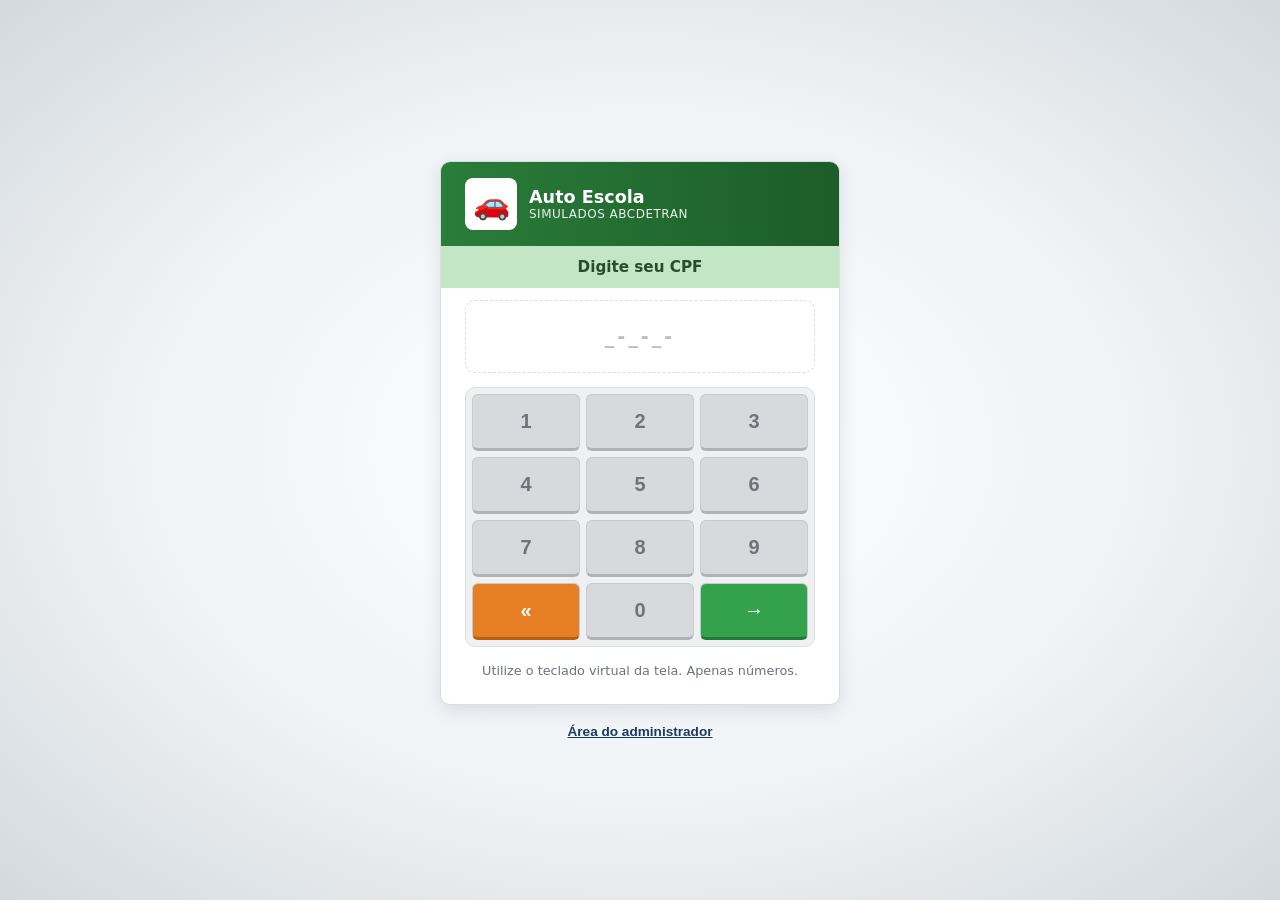
==== Simulados-Offline/index.html @ 229e989f "Versao offline autocontida com build script" ====
<!DOCTYPE html>
<html lang="pt-BR">
<head>
  <meta charset="UTF-8">
  <meta name="viewport" content="width=device-width, initial-scale=1.0">
  <title>Auto Escola — Simulados ABCDETRAN</title>
  <style>
/* =========================================================
   Auto Escola ABCDETRAN — tema ABCDETRAN (guia oficial)
   Paleta extraída do layout:
   Verde Entrar  #34A14C / esc #237A36 · Laranja Confirmar #E67F24 / esc #B95F0E
   Azul Avançar  #2F66AC / esc #1D4A86 · Fundo #EFF3F5
   Zona Contexto #C3E6C5 · Zona Decisão #FCE0A6 · Zona Navegação #A9C6E6
   Aviso vermelho #C62828 · Título azul-escuro #1E3A5F
   ========================================================= */
:root {
  --verde: #34a14c;
  --verde-esc: #237a36;
  --verde-header: #2a7d3a;
  --verde-header-esc: #1c5c28;
  --verde-claro: #c3e6c5;
  --verde-claro-borda: #8fc795;
  --laranja: #e67f24;
  --laranja-esc: #b95f0e;
  --laranja-claro: #fde0ae;
  --azul: #2f66ac;
  --azul-esc: #1d4a86;
  --azul-claro: #a9c6e6;
  --azul-titulo: #1e3a5f;
  --bege: #fce0a6;
  --bege-borda: #e9bd6b;
  --fundo: #eff3f5;
  --card: #ffffff;
  --texto: #1e1e1e;
  --texto-suave: #6b7280;
  --borda: #d9dee3;
  --tecla-cinza: #d7d9dd;
  --tecla-texto: #6e747d;
  --erro: #c62828;
  --ok: #237a36;
  --amarelo-detran: #f5b301;
  --sombra: 0 6px 18px rgba(30, 58, 95, .12);
  --raio: 10px;
  /* compatibilidade com código antigo (vermelho/amarelo/preto) */
  --vermelho: #34a14c;
  --vermelho-esc: #237a36;
  --amarelo: #e67f24;
  --amarelo-esc: #b95f0e;
  --preto: #1e3a5f;
}

* { margin: 0; padding: 0; box-sizing: border-box; }

body {
  font-family: 'Segoe UI', system-ui, -apple-system, sans-serif;
  background: var(--fundo);
  color: var(--texto);
  min-height: 100vh;
}

.erro { color: var(--erro); display: block; margin: 6px 0 10px; font-size: .88rem; }

/* ---------- Botões padrão ABCDETRAN ----------
   Verde = Entrar / Confirmar Início (→)
   Laranja = Confirmar Resposta (✓) — o mais importante, trava a escolha
   Azul = Avançar (→ / >) — move para próxima pergunta */
.btn {
  display: inline-block;
  border: none;
  border-bottom: 4px solid rgba(0,0,0,.25);
  border-radius: 8px;
  padding: 13px 22px;
  font-size: 1rem;
  font-weight: 800;
  letter-spacing: .3px;
  cursor: pointer;
  transition: transform .12s ease, filter .12s ease;
  text-decoration: none;
  text-align: center;
  box-shadow: 0 4px 10px rgba(0,0,0,.15);
}
.btn:hover { filter: brightness(1.06); }
.btn:active { transform: translateY(2px); border-bottom-width: 2px; }

.btn-primario { background: var(--verde); border-bottom-color: var(--verde-esc); color: #fff; width: 100%; }
.btn-primario:hover { background: var(--verde); }

.btn-secundario { background: #e4e7ea; border-bottom-color: #b9bfc6; color: var(--texto); box-shadow: 0 4px 10px rgba(0,0,0,.08); }
.btn-secundario:hover { background: #d6dade; }

.btn-perigo { background: var(--erro); border-bottom-color: #7f1b1b; color: #fff; }
.btn-perigo:hover { filter: brightness(1.08); }

.btn-pequeno { padding: 7px 12px; font-size: .82rem; border-radius: 6px; border-bottom-width: 3px; }

.btn-link {
  background: none; border: none; box-shadow: none; cursor: pointer;
  color: var(--azul-titulo); font-size: .85rem; text-decoration: underline; font-weight: 600;
}
.btn-link:hover { color: var(--azul); }

/* ---------- Inputs ---------- */
input[type="text"], input[type="password"], input[type="number"], select, textarea {
  width: 100%;
  padding: 12px 14px;
  border: 1.5px solid var(--borda);
  border-radius: 8px;
  font-size: 1rem;
  background: #fff;
  color: var(--texto);
  transition: border-color .15s;
}
input:focus, select:focus, textarea:focus {
  outline: none;
  border-color: var(--azul);
  box-shadow: 0 0 0 3px rgba(47, 102, 172, .15);
}
label { display: block; font-size: .9rem; font-weight: 600; margin: 14px 0 6px; color: var(--texto); }

/* =========================================================
   LOGIN — Passo 1: Identificação Exclusiva por CPF
   Faixa "Digite seu CPF" verde-clara · teclas cinza ·
   << laranja · → verde
   ========================================================= */
.page-login {
  display: flex; flex-direction: column;
  align-items: center; justify-content: center;
  background: radial-gradient(ellipse at center, #ffffff 0%, var(--fundo) 55%, #d4d9de 100%);
  padding: 24px;
  min-height: 100vh;
}
.login-wrap { width: 100%; max-width: 400px; }
.login-card {
  background: var(--card);
  border-radius: var(--raio);
  box-shadow: var(--sombra);
  padding: 0 0 26px;
  overflow: hidden;
  border: 1px solid var(--borda);
}
.login-topo {
  background: linear-gradient(90deg, var(--verde-header), var(--verde-header-esc));
  color: #fff;
  padding: 16px 24px;
  display: flex; align-items: center; gap: 12px;
}
.login-topo .logo-badge { width: 52px; height: 52px; border-radius: 8px; background: #fff; display: flex; align-items: center; justify-content: center; font-size: 30px; flex-shrink: 0; }
.login-topo h1 { font-size: 1.1rem; font-weight: 700; }
.login-topo p { font-size: .75rem; color: #fff; letter-spacing: .5px; opacity: .9; }

.login-corpo { padding: 22px 24px 0; }
.login-corpo .titulo-digitos {
  text-align: center; font-weight: 700; color: #2c4a2e;
  background: var(--verde-claro);
  margin: -22px -24px 12px;
  padding: 12px;
  font-size: .95rem;
}

.cpf-display {
  background: #f4f5f7;
  border: 2px solid var(--borda);
  border-radius: 8px;
  padding: 14px;
  text-align: center;
  font-size: 1.5rem;
  font-weight: 700;
  letter-spacing: 6px;
  color: var(--texto);
  min-height: 58px;
  margin-bottom: 14px;
  font-variant-numeric: tabular-nums;
}
.cpf-display.vazio { color: #b8bdc2; letter-spacing: 3px; font-size: 1.2rem; }

.teclado {
  display: grid;
  grid-template-columns: repeat(3, 1fr);
  gap: 6px;
  background: #eef0f2;
  padding: 6px;
  border-radius: 10px;
  border: 1px solid var(--borda);
}
.tecla {
  padding: 15px 0;
  font-size: 1.25rem;
  font-weight: 600;
  border: 1px solid #c6c9ce;
  border-bottom: 3px solid #aeb3b9;
  border-radius: 6px;
  background: var(--tecla-cinza);
  color: var(--tecla-texto);
  cursor: pointer;
  transition: filter .1s, transform .08s;
  user-select: none;
}
.tecla:hover { filter: brightness(.96); }
.tecla:active { transform: translateY(2px); border-bottom-width: 1px; }
.tecla.apagar { background: var(--laranja); border-bottom-color: var(--laranja-esc); color: #fff; font-weight: 800; }
.tecla.entrar { background: var(--verde); border-bottom-color: var(--verde-esc); color: #fff; font-weight: 800; }

.login-ajuda { text-align: center; color: var(--texto-suave); font-size: .8rem; margin-top: 16px; padding: 0 10px; }
.login-footer { text-align: center; margin-top: 16px; }

/* =========================================================
   BARRA SUPERIOR — verde DETRAN + ABCDETRAN à direita
   ========================================================= */
.topo {
  background: linear-gradient(90deg, var(--verde-header), var(--verde-header-esc));
  color: #fff;
  box-shadow: 0 2px 8px rgba(0, 0, 0, .25);
  position: sticky; top: 0; z-index: 50;
  border-bottom: 3px solid var(--laranja);
}
.topo-inner {
  max-width: 1080px; margin: 0 auto;
  padding: 9px 20px;
  display: flex; align-items: center; justify-content: space-between; gap: 12px;
}
.topo-inner::after { content: 'ABCDETRAN'; font-size: .75rem; font-weight: 700; letter-spacing: 1px; opacity: .9; position: absolute; right: 20px; top: 4px; display: none; }
.marca { display: flex; align-items: center; gap: 10px; text-decoration: none; color: #fff; }
.marca .logo-badge { width: 38px; height: 38px; border-radius: 8px; background: #fff; display: flex; align-items: center; justify-content: center; font-size: 22px; flex-shrink: 0; }
.marca strong { font-size: 1.05rem; }
.topo-acoes { display: flex; align-items: center; gap: 12px; }
.topo-usuario { font-size: .88rem; color: rgba(255,255,255,.9); }

.container { max-width: 1080px; margin: 0 auto; padding: 28px 20px 60px; }

/* =========================================================
   MODAL
   ========================================================= */
.modal-overlay {
  position: fixed; inset: 0;
  background: rgba(20, 30, 25, .55);
  display: flex; align-items: center; justify-content: center;
  z-index: 100; padding: 16px;
}
.modal-overlay[hidden] { display: none; }
.modal {
  background: var(--card);
  border-radius: var(--raio);
  box-shadow: var(--sombra);
  padding: 26px;
  width: 100%; max-width: 440px;
  max-height: 90vh; overflow-y: auto;
  border-top: 5px solid var(--verde);
}
.modal h2 { color: var(--azul-titulo); font-size: 1.2rem; margin-bottom: 4px; }
.modal-acoes { display: flex; gap: 10px; justify-content: flex-end; margin-top: 20px; }
.modal-acoes .btn { width: auto; }

/* =========================================================
   PAINEL DO ALUNO — Passo 2: Confirmação + Seleção do Caderno
   Box boas-vindas com borda azul-clara · card caderno com
   ícone livro amarelo
   ========================================================= */
.box-boas-vindas {
  background: var(--card);
  border: 2px solid #5aa9d6;
  border-radius: var(--raio);
  padding: 16px 20px;
  margin-bottom: 26px;
  box-shadow: var(--sombra);
}
.box-boas-vindas h1 { font-size: 1.05rem; margin-bottom: 6px; color: var(--azul-titulo); }
.box-boas-vindas ul { list-style: none; }
.box-boas-vindas li { font-size: .85rem; color: var(--texto-suave); margin-top: 3px; }
.box-boas-vindas li strong { color: var(--texto); }

.secao { margin-bottom: 34px; }
.secao-titulo { font-size: 1.05rem; color: var(--azul-titulo); margin-bottom: 14px; border-left: 4px solid var(--verde); padding-left: 10px; }

.grade-cadernos {
  display: grid;
  grid-template-columns: repeat(auto-fill, minmax(210px, 1fr));
  gap: 16px;
}
.card-caderno {
  background: var(--card);
  border: 1px solid var(--borda);
  border-bottom: 4px solid var(--laranja);
  border-radius: var(--raio);
  padding: 24px 18px;
  text-align: center;
  cursor: pointer;
  box-shadow: 0 3px 10px rgba(0, 0, 0, .06);
  transition: transform .15s, box-shadow .15s, border-color .15s;
  text-decoration: none;
  color: var(--texto);
  display: block;
}
.card-caderno:hover { transform: translateY(-3px); box-shadow: var(--sombra); border-bottom-color: var(--verde); }
.card-caderno .icone-caderno { font-size: 2.6rem; margin-bottom: 10px; display: block; color: #eab308; }
.card-caderno h3 { font-size: 1rem; color: var(--texto); margin-bottom: 4px; }
.card-caderno .tipo { font-size: .78rem; color: var(--texto-suave); text-transform: uppercase; letter-spacing: .5px; }
.card-caderno .qtd { display: inline-block; margin-top: 10px; background: #e8f3ea; color: var(--verde-esc); font-size: .78rem; font-weight: 700; padding: 4px 12px; border-radius: 20px; }

/* caderno único — maior, com botão começar */
.card-caderno-unico { max-width: 340px; margin: 0 auto; padding: 34px 26px; }
.card-caderno-unico .icone-caderno { font-size: 3.4rem; }
.card-caderno-unico h3 { font-size: 1.25rem; }
.btn-comecar {
  display: block;
  margin-top: 16px;
  background: var(--laranja);
  border-bottom: 4px solid var(--laranja-esc);
  color: #fff;
  border-radius: 8px;
  padding: 13px 0;
  font-weight: 800;
  font-size: .95rem;
  letter-spacing: 1px;
  transition: filter .12s;
  box-shadow: 0 4px 10px rgba(230, 127, 36, .35);
}
.card-caderno:hover .btn-comecar { filter: brightness(1.08); }

.vazio { color: var(--texto-suave); background: var(--card); border: 1px dashed var(--borda); border-radius: var(--raio); padding: 24px; text-align: center; }

.tabela { width: 100%; border-collapse: collapse; background: var(--card); border-radius: var(--raio); overflow: hidden; box-shadow: 0 3px 10px rgba(0,0,0,.06); }
.tabela th, .tabela td { padding: 12px 14px; text-align: left; font-size: .9rem; }
.tabela thead { background: var(--verde-header); color: #fff; }
.tabela tbody tr { border-top: 1px solid var(--borda); }
.tabela tbody tr:nth-child(even) { background: #f4f7f4; }

.situacao { padding: 4px 10px; border-radius: 20px; font-size: .78rem; font-weight: 700; }
.situacao.ok { background: #e5f6ea; color: var(--ok); }
.situacao.ruim { background: #fdecea; color: var(--erro); }

/* =========================================================
   PROVA — Anatomia da Tela (3 zonas)
   Zona Contexto (verde-clara) · Zona Decisão (bege) ·
   Zona Navegação (azul-clara)
   ========================================================= */
.prova-wrap { max-width: 960px; margin: 0 auto; padding: 18px 14px 60px; }

/* cabeçalho verde DETRAN */
.prova-topo {
  background: linear-gradient(90deg, var(--verde-header), var(--verde-header-esc));
  color: #fff;
  border-radius: var(--raio) var(--raio) 0 0;
  padding: 12px 22px;
  display: flex; align-items: center; gap: 20px;
  box-shadow: 0 4px 14px rgba(0, 0, 0, .12);
}
.logo-prova { width: 54px; height: 54px; border-radius: 10px; background: #fff; display: flex; align-items: center; justify-content: center; font-size: 30px; flex-shrink: 0; }
.abcdetran { font-size: .72rem; font-weight: 800; letter-spacing: 1.2px; color: rgba(255,255,255,.95); flex-shrink: 0; }
.contador-topo { flex: 1; text-align: center; }
.contador-topo span { font-weight: 800; color: #fff; letter-spacing: 1.5px; font-size: .95rem; }
.contador-topo span strong { color: var(--amarelo-detran); }
.barra-progresso { height: 9px; background: rgba(255,255,255,.35); border-radius: 9px; margin-top: 8px; overflow: hidden; }
.barra-progresso .fill { height: 100%; background: var(--amarelo-detran); border-radius: 9px; transition: width .3s; }
.timer {
  font-weight: 800; font-size: 1rem;
  background: rgba(0,0,0,.35); color: #fff;
  padding: 8px 14px; border-radius: 8px;
  font-variant-numeric: tabular-nums; flex-shrink: 0;
  border: 1px solid rgba(255,255,255,.3);
}
.timer.pouco { background: var(--erro); animation: pisca 1s infinite alternate; }
@keyframes pisca { from { opacity: 1; } to { opacity: .65; } }

/* Passo 4 — Rede de Segurança: aviso vermelho em pílula */
.aviso-pendencias {
  background: var(--erro);
  border-bottom: 4px solid #7f1b1b;
  color: #fff;
  padding: 12px 20px;
  font-weight: 800;
  text-align: center;
  border-radius: 10px;
  margin: 12px 0;
  box-shadow: 0 4px 12px rgba(198, 40, 40, .35);
}

/* ZONA DE CONTEXTO — enunciado + placa, fundo verde-claro */
.cartao-questao {
  background: var(--verde-claro);
  border: 1px solid var(--verde-claro-borda);
  border-top: none;
  border-radius: 0;
  padding: 28px 30px;
  display: flex; align-items: center; gap: 28px;
  box-shadow: 0 4px 14px rgba(0, 0, 0, .06);
}
.img-questao {
  background: #fff;
  border: 1px solid var(--borda);
  border-radius: 8px;
  padding: 14px;
  flex-shrink: 0;
  display: flex; align-items: center; justify-content: center;
  box-shadow: 0 3px 10px rgba(0,0,0,.08);
}
.img-questao img { width: 150px; height: 130px; object-fit: contain; border-radius: 6px; }
.cartao-questao .enunciado {
  font-size: 1.1rem; font-weight: 600; color: #1f3d24;
  line-height: 1.5; flex: 1;
  text-transform: uppercase;
  letter-spacing: .3px;
}

/* ZONA DE DECISÃO — fundo bege, quadrados brancos clicáveis */
.grade-respostas {
  display: grid;
  grid-template-columns: repeat(4, 1fr);
  gap: 18px;
  margin-top: 0;
  background: var(--bege);
  border: 1px solid var(--bege-borda);
  border-top: none;
  padding: 26px 22px;
}
/* Regra de Ouro Passo 1: quadrado branco, selecionado = borda preta pontilhada */
.cartao-resp {
  background: #fff;
  border: 2px solid #d5d9de;
  border-radius: 6px;
  padding: 14px 10px 12px;
  display: flex; flex-direction: column; align-items: center; gap: 10px;
  cursor: pointer;
  font-family: inherit;
  text-align: center;
  box-shadow: 0 3px 8px rgba(0, 0, 0, .08);
  transition: border-color .12s, transform .1s;
  min-height: 170px;
}
.cartao-resp:hover { border-color: var(--azul); transform: translateY(-1px); }
.cartao-resp .letra {
  order: 2;
  width: auto; height: auto;
  background: none; color: #7a3b00;
  border-radius: 0;
  display: flex; align-items: center; justify-content: center;
  font-weight: 800; font-size: 1rem;
}
.cartao-resp .texto-resp { order: 3; flex: 1; font-weight: 600; color: #4a4438; font-size: .78rem; line-height: 1.35; }
.cartao-resp .radio {
  order: 1;
  width: 100%; height: 86px;
  border: 3px solid #cfd4d9; border-radius: 4px;
  background: #fafbfc;
  display: flex; align-items: center; justify-content: center;
  transition: border-color .12s, background .12s;
}
.cartao-resp .radio::after {
  content: ''; width: 40px; height: 40px; border-radius: 4px;
  background: transparent; transform: scale(0); transition: transform .12s;
  border: none;
}
.cartao-resp.selecionada { border: 3px dashed #111; background: #fff; }
.cartao-resp.selecionada .radio { border-color: #111; background: #fff; border-style: dashed; }
.cartao-resp.selecionada .letra { color: #111; }

/* ZONA DE NAVEGAÇÃO — barra azul-clara com a dupla inseparável */
.barra-acoes {
  display: flex; justify-content: center; gap: 14px; margin-top: 0; flex-wrap: wrap;
  background: var(--azul-claro);
  border: 1px solid #7fa8d0;
  border-top: none;
  border-radius: 0 0 var(--raio) var(--raio);
  padding: 16px;
}
.btn-exame {
  border: none; border-bottom: 4px solid rgba(0,0,0,.3); cursor: pointer; font-family: inherit;
  border-radius: 8px; font-weight: 800; letter-spacing: .5px;
  padding: 16px 28px; font-size: 1rem;
  min-width: 190px;
  transition: transform .1s, filter .12s;
  box-shadow: 0 4px 10px rgba(0,0,0,.2);
  color: #fff;
}
.btn-exame:hover { filter: brightness(1.05); }
.btn-exame:active { transform: translateY(2px); border-bottom-width: 2px; }
.btn-exame:disabled { opacity: .4; cursor: not-allowed; transform: none; }
.btn-anterior { background: #fff; color: var(--azul-esc); border: 2px solid var(--azul-esc); border-bottom: 4px solid var(--azul-esc); min-width: 130px; box-shadow: none; }
/* Passo 2 Confirmar — laranja com ✓ */
.btn-confirmar {
  background: var(--laranja);
  border-bottom-color: var(--laranja-esc);
}
/* Passo 3 Avançar — azul com > */
.btn-proxima {
  background: var(--azul);
  border-bottom-color: var(--azul-esc);
}

/* rodapé de status */
.barra-status { display: flex; justify-content: center; gap: 16px; margin-top: 18px; flex-wrap: wrap; }
.pill {
  background: var(--card);
  border-radius: 10px;
  padding: 10px 18px;
  font-size: .9rem; font-weight: 600; color: var(--texto-suave);
  box-shadow: 0 3px 10px rgba(0,0,0,.06);
  display: inline-flex; align-items: center; gap: 8px;
  border: 1px solid var(--borda);
}
.pill strong { color: var(--azul-titulo); }

/* botão sair do questionário */
.btn-sair-prova,
.btn-sair-simulado {
  background: var(--erro);
  border-bottom: 3px solid #7f1b1b;
  color: #fff;
  border-radius: 6px;
  padding: 8px 14px;
  font-weight: 800;
  font-size: .82rem;
  font-family: inherit;
  cursor: pointer;
  flex-shrink: 0;
  transition: filter .12s, transform .1s;
}
.btn-sair-prova:hover,
.btn-sair-simulado:hover { filter: brightness(1.1); }
.btn-sair-prova:active,
.btn-sair-simulado:active { transform: translateY(2px); border-bottom-width: 1px; }

/* Passo 5 — Linha de Chegada: Disciplina concluída! » */
.tela-conclusao { text-align: center; padding: 10px 0 30px; }
.faixa-concluida {
  background: linear-gradient(90deg, var(--verde-header), var(--verde-header-esc));
  color: #fff;
  font-size: 1.4rem; font-weight: 700;
  padding: 18px;
  border-radius: var(--raio) var(--raio) 0 0;
  margin-bottom: 0;
  box-shadow: var(--sombra);
  border-bottom: 3px solid var(--laranja);
}
.faixa-concluida::after { content: ' »'; color: var(--amarelo-detran); }
.card-resultado { background: var(--card); border-radius: 0 0 var(--raio) var(--raio); box-shadow: var(--sombra); padding: 34px 26px; border: 1px solid var(--borda); border-top: none; }
.nota-grande { font-size: 3.4rem; font-weight: 800; color: var(--verde-esc); }
.resultado-titulo { font-size: 1.3rem; margin: 8px 0; font-weight: 700; }
.resultado-titulo.ok { color: var(--ok); }
.resultado-titulo.ruim { color: var(--erro); }

/* selo APROVADO / REPROVADO */
.selo {
  display: inline-block;
  margin: 6px 0 14px;
  padding: 12px 34px;
  border-radius: 8px;
  border-bottom: 4px solid rgba(0,0,0,.3);
  font-size: 1.7rem;
  font-weight: 900;
  letter-spacing: 2px;
  color: #fff;
  box-shadow: var(--sombra);
}
.selo.aprovado { background: var(--verde); border-bottom-color: var(--verde-esc); }
.selo.reprovado { background: var(--erro); border-bottom-color: #7f1b1b; }
.resultado-detalhes { color: var(--texto-suave); margin-bottom: 24px; }
.resultado-acoes { display: flex; gap: 12px; justify-content: center; flex-wrap: wrap; }
.resultado-acoes .btn { width: auto; }

/* gabarito */
.gabarito-item { background: var(--card); border: 1px solid var(--borda); border-radius: 10px; padding: 16px; margin-bottom: 12px; text-align: left; }
.gabarito-item.certo { border-left: 5px solid var(--verde); }
.gabarito-item.errado { border-left: 5px solid var(--erro); }
.gabarito-item h4 { font-size: .95rem; margin-bottom: 8px; }
.gabarito-item p { font-size: .85rem; color: var(--texto-suave); margin: 3px 0; }
.gabarito-item .correto-texto { color: var(--ok); font-weight: 600; }
.gabarito-item .sua-texto { color: var(--erro); font-weight: 600; }

/* chip de categoria (usado no admin) */
.categoria-tag {
  display: inline-block;
  background: #eef4fa; color: var(--azul-titulo);
  border: 1px solid var(--azul-claro);
  font-size: .76rem; font-weight: 700;
  padding: 4px 12px; border-radius: 20px;
}

/* =========================================================
   ADMINISTRAÇÃO
   ========================================================= */
.abas {
  display: flex;
  gap: 8px;
  flex-wrap: wrap;
  margin-bottom: 24px;
  border-bottom: 2px solid var(--borda);
  padding-bottom: 10px;
}
.aba {
  background: none;
  border: none;
  box-shadow: none;
  padding: 10px 16px;
  border-radius: 8px;
  font-size: .92rem;
  font-weight: 700;
  color: var(--texto-suave);
  cursor: pointer;
  transition: background .15s, color .15s;
}
.aba:hover { background: #e8f0f8; color: var(--azul); }
.aba.ativa { background: var(--azul); color: #fff; border-bottom: 3px solid var(--azul-esc); }

.barra-ferramentas {
  display: flex;
  align-items: center;
  justify-content: space-between;
  gap: 14px;
  flex-wrap: wrap;
  margin-bottom: 16px;
}
.barra-ferramentas h2 { color: var(--azul-titulo); font-size: 1.15rem; }
.ferramentas { display: flex; gap: 10px; align-items: center; flex-wrap: wrap; }
.input-busca { width: auto; min-width: 220px; padding: 9px 14px; }

@media (max-width: 640px) {
  .grade-respostas { grid-template-columns: 1fr 1fr; gap: 10px; padding: 16px 12px; }
  .cartao-questao { flex-direction: column; text-align: center; padding: 22px 18px; }
  .cartao-questao .enunciado { font-size: .95rem; }
  .prova-topo { flex-wrap: wrap; gap: 10px; }
  .contador-topo { order: 3; flex-basis: 100%; }
  .btn-exame { padding: 13px 18px; font-size: .9rem; min-width: 0; flex: 1; }
  .barra-acoes { flex-direction: column; }
  .input-busca { min-width: 0; width: 100%; }
  .barra-ferramentas { flex-direction: column; align-items: stretch; }
  .ferramentas { flex-direction: column; align-items: stretch; }
}

</style>
</head>
<body class="page-login">

  <div class="login-wrap">
    <div class="login-card">
      <div class="login-topo">
        <span class="logo-badge">🚗</span>
        <div>
          <h1>Auto Escola</h1>
          <p>SIMULADOS ABCDETRAN</p>
        </div>
      </div>

      <div class="login-corpo">
        <p class="titulo-digitos">Digite seu CPF</p>
        <div class="cpf-display vazio" id="cpf-display">_-_-_-</div>
        <small id="erro-cpf" class="erro" hidden></small>

        <div class="teclado" id="teclado">
          <button class="tecla" data-num="1">1</button>
          <button class="tecla" data-num="2">2</button>
          <button class="tecla" data-num="3">3</button>
          <button class="tecla" data-num="4">4</button>
          <button class="tecla" data-num="5">5</button>
          <button class="tecla" data-num="6">6</button>
          <button class="tecla" data-num="7">7</button>
          <button class="tecla" data-num="8">8</button>
          <button class="tecla" data-num="9">9</button>
          <button class="tecla apagar" id="tecla-apagar" title="Apagar">«</button>
          <button class="tecla" data-num="0">0</button>
          <button class="tecla entrar" id="tecla-entrar" title="Entrar">→</button>
        </div>

        <p class="login-ajuda">Utilize o teclado virtual da tela. Apenas números.</p>
      </div>
    </div>

    <footer class="login-footer">
      <button id="link-admin" class="btn-link">Área do administrador</button>
    </footer>
  </div>

  <!-- Modal login admin -->
  <div class="modal-overlay" id="modal-admin" hidden>
    <div class="modal">
      <h2>Acesso do administrador</h2>
      <form id="form-admin" autocomplete="off">
        <label for="usuario">Usuário</label>
        <input type="text" id="usuario" required>
        <label for="senha">Senha</label>
        <input type="password" id="senha" required>
        <small id="erro-admin" class="erro" hidden></small>
        <div class="modal-acoes">
          <button type="button" class="btn btn-secundario" id="fechar-modal">Cancelar</button>
          <button type="submit" class="btn btn-primario">Entrar</button>
        </div>
      </form>
    </div>
  </div>

  <script>
/* Configuração fixa do modo offline: sempre local. */
window.SUPABASE = { url: '', anonKey: '' };

</script>
  <script>
/* =========================================================
   ABCDETRAN — Simulado Final (Sindcfcs · adaptado ao Banco Nacional)
   50 questões com gabarito; alternativas embaralhadas por rotação
   para distribuir a resposta certa entre A-D.
   Carregado ANTES de js/db.js (ver script nos HTML).
   ========================================================= */
const PERGUNTAS_NOVAS = [
  { categoria: 'Sinalização', enunciado: 'Ao ver a placa A-33a, o condutor deve:', imagem: 'escolares', alternativas: ['Reduzir e observar a presença de escolares', 'Buzinar sem parar', 'Parar no meio da via', 'Acelerar para sair da área'], correta: 0 },
  { categoria: 'Direção Defensiva', enunciado: 'Antes de mudar de faixa, o correto é:', alternativas: ['Apenas buzinar', 'Olhar só para a frente', 'Sinalizar, olhar espelhos e ponto cego', 'Virar primeiro e sinalizar depois'], correta: 2 },
  { categoria: 'Legislação', enunciado: 'Em cruzamento sem sinalização, como regra, tem preferência:', alternativas: ['Quem buzinar primeiro', 'O veículo maior', 'Quem vier mais rápido', 'Quem vier pela direita'], correta: 3 },
  { categoria: 'Legislação', enunciado: 'Na rotatória, a preferência é:', alternativas: ['De quem está entrando', 'De quem já circula nela', 'Do veículo mais pesado', 'Sempre da motocicleta'], correta: 1 },
  { categoria: 'Legislação', enunciado: 'O agente manda seguir, mas o semáforo está vermelho. Vale:', alternativas: ['A ordem do agente', 'A placa mais próxima', 'A vontade do condutor', 'O semáforo'], correta: 0 },
  { categoria: 'Legislação', enunciado: 'A luz amarela do semáforo pede:', alternativas: ['Estacionar', 'Dar ré', 'Acelerar sempre', 'Atenção e parada segura, se possível'], correta: 3 },
  { categoria: 'Legislação', enunciado: 'Em via com várias faixas no mesmo sentido, em regra:', alternativas: ['A faixa não importa', 'Mais lentos ficam à direita', 'Mais lentos ficam à esquerda', 'Todos usam o acostamento'], correta: 1 },
  { categoria: 'Sinalização', enunciado: 'A placa R-1 significa:', imagem: 'pare', alternativas: ['Dê a preferência', 'Parada obrigatória', 'Sentido proibido', 'Estacionamento permitido'], correta: 1 },
  { categoria: 'Sinalização', enunciado: 'A placa R-2 manda:', imagem: 'de-preferencia', alternativas: ['Dar preferência', 'Fazer retorno', 'Seguir em frente', 'Parar sempre'], correta: 0 },
  { categoria: 'Sinalização', enunciado: 'Linha amarela no centro da pista separa, em geral:', alternativas: ['Calçada e ciclovia', 'Vagas de estacionamento', 'Fluxos de sentidos opostos', 'Faixas do mesmo sentido'], correta: 2 },
  { categoria: 'Sinalização', enunciado: 'Pintura azul no pavimento costuma indicar:', alternativas: ['Obra sem sinalização', 'Faixa de corrida', 'Área especial, como vaga reservada', 'Proibição de pedestre'], correta: 2 },
  { categoria: 'Sinalização', enunciado: 'Pintura vermelha pode destacar:', alternativas: ['Ciclofaixa', 'Acostamento', 'Ponte móvel', 'Faixa de ultrapassagem'], correta: 0 },
  { categoria: 'Legislação', enunciado: 'Segurar ou manusear celular enquanto dirige é:', alternativas: ['Permitido no semáforo', 'Infração gravíssima', 'Infração leve', 'Permitido em baixa velocidade'], correta: 1 },
  { categoria: 'Legislação', enunciado: 'Dirigir sob influência de álcool gera, na esfera administrativa:', alternativas: ['Apenas pontos', 'Nenhuma consequência se não houver sinistro', 'Só advertência', 'Infração gravíssima, multa multiplicada e suspensão'], correta: 3 },
  { categoria: 'Legislação', enunciado: 'O cinto deve ser usado:', alternativas: ['Apenas no banco da frente', 'Só pelo motorista', 'Só em rodovia', 'Por todos os ocupantes'], correta: 3 },
  { categoria: 'Legislação', enunciado: 'Criança deve ser transportada:', alternativas: ['No colo de adulto', 'Conforme idade, altura e dispositivo adequado', 'Solta no banco traseiro', 'Sempre no banco dianteiro'], correta: 1 },
  { categoria: 'Direção Defensiva', enunciado: 'Quanto maior a velocidade:', alternativas: ['Maior o campo de visão', 'Maior a distância de parada e a gravidade do impacto', 'Menor o risco', 'Menor a distância de parada'], correta: 1 },
  { categoria: 'Direção Defensiva', enunciado: 'Para manter distância segura, o condutor deve considerar:', alternativas: ['Somente o tamanho da via', 'A pressa', 'Velocidade, chuva, pneus e visibilidade', 'Só a cor do carro'], correta: 2 },
  { categoria: 'Direção Defensiva', enunciado: 'Na aquaplanagem, o correto é:', alternativas: ['Puxar o freio de estacionamento', 'Frear forte e virar rápido', 'Tirar o pé do acelerador, manter direção firme e evitar manobras bruscas', 'Acelerar'], correta: 2 },
  { categoria: 'Direção Defensiva', enunciado: 'À noite, o farol alto deve ser baixado:', alternativas: ['Ao cruzar ou seguir outro veículo de perto', 'Somente em estrada de terra', 'Nunca', 'Só na chuva'], correta: 0 },
  { categoria: 'Direção Defensiva', enunciado: 'Ultrapassagem deve ocorrer:', alternativas: ['Em qualquer curva', 'Pelo acostamento', 'Na faixa de pedestres', 'Onde houver visibilidade, permissão e segurança'], correta: 3 },
  { categoria: 'Direção Defensiva', enunciado: 'Ao ouvir sirene de veículo de emergência em serviço:', alternativas: ['Parar no meio da pista', 'Acelerar atrás dele', 'Disputar espaço', 'Facilitar a passagem com segurança'], correta: 3 },
  { categoria: 'Legislação', enunciado: 'Na faixa, o pedestre:', alternativas: ['Pode ser pressionado com buzina', 'Nunca tem prioridade', 'Deve ser protegido; reduza e dê passagem nas situações previstas', 'Só pode atravessar correndo'], correta: 2 },
  { categoria: 'Direção Defensiva', enunciado: 'Ao passar ou ultrapassar bicicleta, mantenha:', alternativas: ['Distância lateral segura, com pelo menos 1,5 m', 'O retrovisor encostado', 'Só 20 centímetros', 'A buzina acionada'], correta: 0 },
  { categoria: 'Direção Defensiva', enunciado: 'Na motocicleta, capacete deve estar:', alternativas: ['Afivelado, adequado e com proteção dos olhos', 'No braço', 'Dispensado em baixa velocidade', 'Só apoiado na cabeça'], correta: 0 },
  { categoria: 'Mecânica Básica', enunciado: 'Pneu com sulco muito gasto:', alternativas: ['Eleva risco de derrapagem e aquaplanagem', 'Economiza freio', 'Melhora na chuva', 'Aumenta aderência'], correta: 0 },
  { categoria: 'Mecânica Básica', enunciado: 'Antes de sair, verifique:', alternativas: ['Só o combustível', 'Pneus, luzes, vidros e possíveis vazamentos', 'Somente o rádio', 'Apenas a pintura'], correta: 1 },
  { categoria: 'Mecânica Básica', enunciado: 'Luz de advertência vermelha no painel pede:', alternativas: ['Ignorar', 'Avaliar e parar em local seguro quando necessário', 'Acelerar', 'Desligar todas as luzes'], correta: 1 },
  { categoria: 'Direção Defensiva', enunciado: 'Se estiver com sono, a melhor decisão é:', alternativas: ['Parar em local seguro e descansar', 'Aumentar o som', 'Dirigir mais rápido', 'Abrir o vidro e seguir'], correta: 0 },
  { categoria: 'Direção Defensiva', enunciado: 'Medicamento que causa sonolência:', alternativas: ['É substituto do descanso', 'Permite dirigir mais rápido', 'Não interfere na direção', 'Pode comprometer a condução; siga orientação profissional'], correta: 3 },
  { categoria: 'Legislação', enunciado: 'A categoria A permite conduzir:', alternativas: ['Qualquer veículo', 'Veículos motorizados de duas ou três rodas', 'Ônibus', 'Caminhão pesado'], correta: 1 },
  { categoria: 'Legislação', enunciado: 'A Permissão para Dirigir vale, em regra:', alternativas: ['Seis meses', 'Um ano', 'Dois anos', 'Dez anos'], correta: 1 },
  { categoria: 'Legislação', enunciado: 'Na categoria B, a regra geral de peso bruto total é até:', alternativas: ['6.000 kg', '10.000 kg', 'Não há limite', '3.500 kg'], correta: 3 },
  { categoria: 'Legislação', enunciado: 'Infração gravíssima soma:', alternativas: ['5 pontos', '7 pontos', '3 pontos', '4 pontos'], correta: 1 },
  { categoria: 'Legislação', enunciado: 'Em 12 meses, com duas ou mais gravíssimas, a suspensão por pontos ocorre ao atingir:', alternativas: ['50 pontos', '20 pontos', '30 pontos', '40 pontos'], correta: 2 },
  { categoria: 'Legislação', enunciado: 'Cassação é:', alternativas: ['Uma simples advertência', 'Perda do direito de dirigir, exigindo procedimento legal para reabilitação', 'Troca de endereço', 'Renovação automática'], correta: 1 },
  { categoria: 'Legislação', enunciado: 'Retenção ou remoção do veículo é exemplo de:', alternativas: ['Medida administrativa', 'Categoria de CNH', 'Sinalização', 'Crime'], correta: 0 },
  { categoria: 'Legislação', enunciado: 'Dirigir com CNH vencida há mais de 30 dias é:', alternativas: ['Permitido só à noite', 'Apenas irregularidade do veículo', 'Permitido', 'Infração prevista no CTB'], correta: 3 },
  { categoria: 'Legislação', enunciado: 'O CRLV comprova:', alternativas: ['A compra de combustível', 'A propriedade do celular', 'O licenciamento do veículo', 'A aprovação no curso'], correta: 2 },
  { categoria: 'Mecânica Básica', enunciado: 'Condução econômica e menos poluente inclui:', alternativas: ['Acelerações bruscas', 'Manutenção em dia e aceleração suave', 'Pneus murchos', 'Motor ligado parado por longo tempo'], correta: 1 },
  { categoria: 'Mecânica Básica', enunciado: 'Alteração importante no veículo, como sistema não original, deve:', alternativas: ['Atender à autorização e regulamentação aplicáveis', 'Ser escondida', 'Dispensar inspeção sempre', 'Ser feita sem critério'], correta: 0 },
  { categoria: 'Primeiros Socorros', enunciado: 'Ao chegar a um sinistro com vítima, primeiro:', alternativas: ['Mover todos', 'Oferecer comida', 'Filmar', 'Proteger o local sem se expor e chamar socorro'], correta: 3 },
  { categoria: 'Primeiros Socorros', enunciado: 'SAMU e Bombeiros atendem, respectivamente, pelos números:', alternativas: ['191 e 192', '190 e 191', '192 e 193', '193 e 199'], correta: 2 },
  { categoria: 'Primeiros Socorros', enunciado: 'Em regra, não se deve mover a vítima porque:', alternativas: ['Pode agravar lesões, especialmente na coluna', 'Atrasa o trânsito', 'Sujará o veículo', 'É sempre crime tocar'], correta: 0 },
  { categoria: 'Primeiros Socorros', enunciado: 'Capacete de motociclista ferido deve ser retirado por:', alternativas: ['Pessoa treinada ou equipe de socorro, salvo risco imediato', 'Outro motorista apressado', 'A própria vítima inconsciente', 'Qualquer curioso'], correta: 0 },
  { categoria: 'Primeiros Socorros', enunciado: 'Para vítima inconsciente, é errado:', alternativas: ['Dar água', 'Seguir orientação do atendente', 'Chamar socorro', 'Observar respiração sem se colocar em risco'], correta: 0 },
  { categoria: 'Primeiros Socorros', enunciado: 'Vítima consciente deve receber:', alternativas: ['Medicamento de desconhecido', 'Calma, proteção e perguntas simples', 'Promessa de cura', 'Movimentos desnecessários'], correta: 1 },
  { categoria: 'Primeiros Socorros', enunciado: 'Em sangramento externo importante, sem objeto encravado, pode-se:', alternativas: ['Fazer pressão direta com proteção', 'Usar terra', 'Lavar com combustível', 'Mandar a vítima correr'], correta: 0 },
  { categoria: 'Primeiros Socorros', enunciado: 'Se houver fios elétricos caídos perto do veículo:', alternativas: ['Mantenha distância e avise o socorro', 'Jogue água', 'Puxe com a mão', 'Toque para testar'], correta: 0 },
  { categoria: 'Primeiros Socorros', enunciado: 'No local do sinistro, divulgar imagem da vítima:', alternativas: ['É obrigatório', 'Substitui chamar socorro', 'Ajuda sempre', 'Viola dignidade e pode atrapalhar; não filme'], correta: 3 },
];

</script>
  <script>
/* =========================================================
   ABCDETRAN — Placas de trânsito (arquivos em assets/placas/)
   Diagramas oficiais do CTB via Wikimedia Commons
   (R-1, R-3, R-6a, R-7, R-9, R-10, R-25a, R-25c, R-26, R-29,
   R-34, R-37, R-38, A-2a, A-14, A-15, A-19, A-25, A-31,
   A-35, A-39, A-32b, A-33b + foto Mercosul) e 5 ilustrativas
   em SVG próprio (advertência genérica, estacionamento P,
   60 km/h, retorno e cruz de Santo André com plaqueta).
   Chave = código usado no campo `imagem` da questão.
   ========================================================= */
const PLACAS = {
  seta: 'siga-frente.svg',
  proibido: 'proibido.svg',
  'de-preferencia': 'de-preferencia.svg',
  advertencia: 'advertencia.svg',
  estacionamento: 'estacionamento.svg',
  pare: 'pare.svg',
  'velocidade-60': 'velocidade-60.svg',
  'proibido-automotores': 'proibido-automotores.svg',
  'proibido-motos': 'proibido-motos.svg',
  'proibido-onibus': 'proibido-onibus.svg',
  'proibido-caminhoes': 'proibido-caminhoes.svg',
  'proibido-pedestres': 'proibido-pedestres.svg',
  'proibido-estacionar': 'proibido-estacionar.svg',
  'ultrapassar-proibido': 'ultrapassar-proibido.svg',
  'vire-esquerda': 'vire-esquerda.svg',
  'siga-frente': 'siga-frente.svg',
  'siga-ou-esquerda': 'siga-ou-esquerda.svg',
  'bicicleta-exclusiva': 'bicicleta-exclusiva.svg',
  'curva-perigosa': 'curva-perigosa.svg',
  'travessia-pedestres': 'travessia-pedestres.svg',
  depressao: 'depressao.svg',
  'semaforo-frente': 'semaforo-frente.svg',
  tratores: 'tratores.svg',
  'trem-sem-cancela': 'trem-sem-cancela.svg',
  animais: 'animais.svg',
  escolares: 'escolares.svg',
  'parada-obrigatoria': 'parada-obrigatoria.svg',
  'mao-dupla': 'mao-dupla.svg',
  'cruz-santo-andre': 'cruz-santo-andre.svg',
  retorno: 'retorno.svg',
  'placa-mercosul': 'placa-mercosul.jpg'
};

/* Caminho da imagem de uma placa. Na versão offline (build_offline.py),
   PLACAS_B64 contém as imagens em base64 e tem prioridade. */
function srcPlaca(chave) {
  if (typeof PLACAS_B64 !== 'undefined' && PLACAS_B64 && PLACAS_B64[chave]) return PLACAS_B64[chave];
  if (typeof PLACAS !== 'undefined' && PLACAS[chave]) return 'assets/placas/' + PLACAS[chave];
  return '';
}

</script>
<script>
/* Placas embutidas (offline). */
const PLACAS_B64 = {
  'seta': '[data-uri]',
  'proibido': '[data-uri]',
  'de-preferencia': '[data-uri]',
  'advertencia': '[data-uri]',
  'estacionamento': '[data-uri]',
  'pare': '[data-uri]',
  'velocidade-60': '[data-uri]',
  'proibido-automotores': '[data-uri]',
  'proibido-motos': '[data-uri]',
  'proibido-onibus': '[data-uri]',
  'proibido-caminhoes': '[data-uri]',
  'proibido-pedestres': '[data-uri]',
  'proibido-estacionar': '[data-uri]',
  'ultrapassar-proibido': '[data-uri]',
  'vire-esquerda': '[data-uri]',
  'siga-frente': '[data-uri]',
  'siga-ou-esquerda': '[data-uri]',
  'bicicleta-exclusiva': '[data-uri]',
  'curva-perigosa': '[data-uri]',
  'travessia-pedestres': '[data-uri]',
  'depressao': '[data-uri]',
  'semaforo-frente': '[data-uri]',
  'tratores': '[data-uri]',
  'trem-sem-cancela': '[data-uri]',
  'animais': '[data-uri]',
  'escolares': '[data-uri]',
  'parada-obrigatoria': '[data-uri]',
  'mao-dupla': '[data-uri]',
  'cruz-santo-andre': '[data-uri]',
  'retorno': '[data-uri]',
  'placa-mercosul': '[data-uri]',
};
</script>
  <script>
/* =========================================================
   ABCDETRAN — Camada de dados
   Usa Supabase (Postgres + REST) quando configurado em
   js/config.js; caso contrário, localStorage (fallback).
   Todas as funções são async.
   ========================================================= */
const DB = (() => {
  const S = window.SUPABASE || {};
  const temNuvem = Boolean(S.url && S.anonKey);
  const K = { alunos: 'qx_alunos', admins: 'qx_admins', perguntas: 'qx_perguntas', resultados: 'qx_resultados' };

  function uid() {
    return (crypto.randomUUID ? crypto.randomUUID() : Date.now().toString(36) + Math.random().toString(36).slice(2, 10));
  }

  function lerLocal(k, pad) {
    try { const r = localStorage.getItem(k); return r ? JSON.parse(r) : pad; } catch { return pad; }
  }
  function gravarLocal(k, v) { localStorage.setItem(k, JSON.stringify(v)); }

  /* ---------- REST Supabase ---------- */
  async function api(metodo, caminho, corpo) {
    const r = await fetch(S.url.replace(/\/$/, '') + '/rest/v1/' + caminho, {
      method: metodo,
      headers: {
        'apikey': S.anonKey,
        'Authorization': 'Bearer ' + S.anonKey,
        'Content-Type': 'application/json',
        'Prefer': metodo === 'GET' ? 'return=representation' : 'return=representation'
      },
      body: corpo ? JSON.stringify(corpo) : undefined
    });
    if (!r.ok) {
      const txt = await r.text().catch(() => '');
      throw new Error('Banco ' + r.status + ': ' + txt.slice(0, 200));
    }
    return r.status === 204 ? [] : r.json();
  }

  /* Versão do banco: troca integral ao mudar (ex.: simulado final) */
  const VERSAO_BANCO = 'sindcfcs-50';
  const K_VERSAO = 'qx_seed_versao';

  /* Banco vigente: Simulado Final em js/banco-questoes.js */
  function todasSeed() {
    return (typeof PERGUNTAS_NOVAS !== 'undefined' && Array.isArray(PERGUNTAS_NOVAS)) ? PERGUNTAS_NOVAS : [];
  }

  async function apagaTudoNuvem() {
    const todas = await api('GET', 'perguntas?select=id');
    for (let i = 0; i < todas.length; i += 10) {
      await Promise.all(todas.slice(i, i + 10).map(p => api('DELETE', 'perguntas?id=eq.' + encodeURIComponent(p.id))));
    }
  }

  async function insereTudoNuvem() {
    const todas = todasSeed();
    for (let i = 0; i < todas.length; i += 20) {
      await api('POST', 'perguntas', todas.slice(i, i + 20).map(p => ({ id: uid(), ...p })));
    }
  }

  /* ---------- seed ---------- */
  async function seed() {
    const CPF_TESTE = '11111111111';
    if (!temNuvem) {
      if (!localStorage.getItem(K.admins)) {
        gravarLocal(K.admins, [{ id: uid(), usuario: 'admin', senha: 'admin123', nome: 'Administrador', criadoEm: new Date().toISOString() }]);
      }
      // troca integral do banco quando a versão muda (remove as anteriores)
      if (lerLocal(K_VERSAO, '') !== VERSAO_BANCO) {
        gravarLocal(K.perguntas, todasSeed().map(p => ({ id: uid(), ...p })));
        gravarLocal(K_VERSAO, VERSAO_BANCO);
      }
      // CPF padrão de teste com perfil Administrador
      const alunosLocal = lerLocal(K.alunos, []);
      if (!alunosLocal.some(a => a.cpf === CPF_TESTE)) {
        alunosLocal.push({ id: uid(), nome: 'Administrador', cpf: CPF_TESTE, turma: 'Administrador', ativo: true, criado_em: new Date().toISOString() });
        gravarLocal(K.alunos, alunosLocal);
      }
      return;
    }
    // remoto: só popula se vazio
    const admins = await api('GET', 'admins?select=id');
    if (!admins.length) {
      await api('POST', 'admins', [{ id: uid(), usuario: 'admin', senha: 'admin123', nome: 'Administrador' }]);
    }
    // CPF padrão de teste com perfil Administrador (nuvem)
    const alunoTeste = await api('GET', 'alunos?select=id&cpf=eq.' + CPF_TESTE);
    if (!alunoTeste.length) {
      await api('POST', 'alunos', [{ id: uid(), nome: 'Administrador', cpf: CPF_TESTE, turma: 'Administrador', ativo: true }]);
    }
    // troca integral do banco quando a versão muda (remove as anteriores)
    if (lerLocal(K_VERSAO, '') !== VERSAO_BANCO) {
      await apagaTudoNuvem();
      await insereTudoNuvem();
      gravarLocal(K_VERSAO, VERSAO_BANCO);
    }
  }

  /* ---------- alunos ---------- */
  const alunos = {
    async all() {
      if (temNuvem) return api('GET', 'alunos?select=*&order=criado_em.asc');
      return lerLocal(K.alunos, []);
    },
    async findByCpf(cpf) {
      if (temNuvem) { const r = await api('GET', 'alunos?select=*&cpf=eq.' + encodeURIComponent(cpf)); return r[0] || null; }
      return lerLocal(K.alunos, []).find(a => a.cpf === cpf) || null;
    },
    async create(d) {
      const a = { id: uid(), nome: d.nome.trim(), cpf: d.cpf, turma: (d.turma || '').trim(), ativo: d.ativo !== false, criado_em: new Date().toISOString() };
      if (temNuvem) return (await api('POST', 'alunos', a))[0];
      const l = lerLocal(K.alunos, []); l.push(a); gravarLocal(K.alunos, l); return a;
    },
    async update(id, d) {
      const dados = { ...d };
      if (typeof dados.nome === 'string') dados.nome = dados.nome.trim();
      if (temNuvem) return (await api('PATCH', 'alunos?id=eq.' + encodeURIComponent(id), dados))[0] || null;
      const l = lerLocal(K.alunos, []); const i = l.findIndex(a => a.id === id);
      if (i === -1) return null;
      l[i] = { ...l[i], ...dados }; gravarLocal(K.alunos, l); return l[i];
    },
    async remove(id) {
      if (temNuvem) { await api('DELETE', 'alunos?id=eq.' + encodeURIComponent(id)); return; }
      gravarLocal(K.alunos, lerLocal(K.alunos, []).filter(a => a.id !== id));
    }
  };

  /* ---------- admins ---------- */
  const admins = {
    async all() {
      if (temNuvem) return api('GET', 'admins?select=*');
      return lerLocal(K.admins, []);
    },
    async login(usuario, senha) {
      if (temNuvem) {
        const r = await api('GET', 'admins?select=id&usuario=eq.' + encodeURIComponent(usuario) + '&senha=eq.' + encodeURIComponent(senha));
        return r.length > 0;
      }
      return lerLocal(K.admins, []).some(a => a.usuario === usuario && a.senha === senha);
    },
    async find(usuario) {
      if (temNuvem) { const r = await api('GET', 'admins?select=*&usuario=eq.' + encodeURIComponent(usuario)); return r[0] || null; }
      return lerLocal(K.admins, []).find(a => a.usuario === usuario) || null;
    },
    async updateSenha(usuario, nova) {
      if (temNuvem) { await api('PATCH', 'admins?usuario=eq.' + encodeURIComponent(usuario), { senha: nova }); return true; }
      const l = lerLocal(K.admins, []); const i = l.findIndex(a => a.usuario === usuario);
      if (i > -1) { l[i].senha = nova; gravarLocal(K.admins, l); return true; }
      return false;
    }
  };

  /* ---------- perguntas ---------- */
  const perguntas = {
    async all() {
      if (temNuvem) return api('GET', 'perguntas?select=*');
      return lerLocal(K.perguntas, []);
    },
    async byCategoria(cat) {
      const l = await perguntas.all();
      return cat === 'todas' ? l : l.filter(p => p.categoria === cat);
    },
    async create(d) {
      const p = { id: uid(), ...d };
      if (temNuvem) return (await api('POST', 'perguntas', p))[0];
      const l = lerLocal(K.perguntas, []); l.push(p); gravarLocal(K.perguntas, l); return p;
    },
    async update(id, d) {
      if (temNuvem) return (await api('PATCH', 'perguntas?id=eq.' + encodeURIComponent(id), d))[0] || null;
      const l = lerLocal(K.perguntas, []); const i = l.findIndex(p => p.id === id);
      if (i === -1) return null;
      l[i] = { ...l[i], ...d }; gravarLocal(K.perguntas, l); return l[i];
    },
    async remove(id) {
      if (temNuvem) { await api('DELETE', 'perguntas?id=eq.' + encodeURIComponent(id)); return; }
      gravarLocal(K.perguntas, lerLocal(K.perguntas, []).filter(p => p.id !== id));
    },
    async categorias() {
      const l = await perguntas.all();
      return [...new Set(l.map(p => p.categoria))];
    }
  };

  /* ---------- resultados ---------- */
  const resultados = {
    async all() {
      if (temNuvem) return api('GET', 'resultados?select=*&order=data.desc');
      return lerLocal(K.resultados, []);
    },
    async criar(r) {
      const item = { id: uid(), data: new Date().toISOString(), ...r };
      if (temNuvem) return (await api('POST', 'resultados', item))[0];
      const l = lerLocal(K.resultados, []); l.push(item); gravarLocal(K.resultados, l); return item;
    },
    async porCpf(cpf) {
      if (temNuvem) return api('GET', 'resultados?select=*&cpf=eq.' + encodeURIComponent(cpf) + '&order=data.desc');
      return lerLocal(K.resultados, []).filter(r => r.cpf === cpf).sort((a, b) => b.data.localeCompare(a.data));
    },
    async remove(id) {
      if (temNuvem) { await api('DELETE', 'resultados?id=eq.' + encodeURIComponent(id)); return; }
      gravarLocal(K.resultados, lerLocal(K.resultados, []).filter(r => r.id !== id));
    },
    async limpar() {
      if (temNuvem) {
        const todos = await resultados.all();
        for (const r of todos) await api('DELETE', 'resultados?id=eq.' + encodeURIComponent(r.id));
        return;
      }
      gravarLocal(K.resultados, []);
    },
    /* backup/export — só local (nuvem usa o próprio Supabase) */
    async substituirTodos(list) {
      if (temNuvem) throw new Error('Importação disponível apenas no modo local.');
      gravarLocal(K.resultados, list);
    }
  };

  return { seed, alunos, admins, perguntas, resultados, uid, temNuvem };
})();

</script>
  <script>
/* =========================================================
   ABCDETRAN — Autenticação (CPF + sessão)
   ========================================================= */

/* ---------- CPF ---------- */
function cpfSomenteDigitos(cpf) {
  return (cpf || '').replace(/\D/g, '');
}

function validaCPF(cpf) {
  const c = cpfSomenteDigitos(cpf);
  // CPF de teste do administrador (acesso liberado para testes)
  if (c === '11111111111') return true;
  if (c.length !== 11) return false;
  if (/^(\d)\1{10}$/.test(c)) return false; // 000.000.000-00 etc.

  let soma = 0;
  for (let i = 0; i < 9; i++) soma += parseInt(c[i], 10) * (10 - i);
  let d1 = (soma * 10) % 11;
  if (d1 === 10) d1 = 0;
  if (d1 !== parseInt(c[9], 10)) return false;

  soma = 0;
  for (let i = 0; i < 10; i++) soma += parseInt(c[i], 10) * (11 - i);
  let d2 = (soma * 10) % 11;
  if (d2 === 10) d2 = 0;
  return d2 === parseInt(c[10], 10);
}

function formataCPF(cpf) {
  const c = cpfSomenteDigitos(cpf).slice(0, 11);
  return c
    .replace(/(\d{3})(\d)/, '$1.$2')
    .replace(/(\d{3})\.(\d{3})(\d)/, '$1.$2.$3')
    .replace(/\.(\d{3})(\d{1,2})$/, '.$1-$2');
}

/* ---------- Sessão ---------- */
const Auth = {
  KEY: 'qx_sessao',

  alunoLogado() {
    try {
      const s = JSON.parse(sessionStorage.getItem(this.KEY) || 'null');
      return s && s.tipo === 'aluno' ? s : null;
    } catch { return null; }
  },

  adminLogado() {
    try {
      const s = JSON.parse(sessionStorage.getItem(this.KEY) || 'null');
      return s && s.tipo === 'admin' ? s : null;
    } catch { return null; }
  },

  loginAluno(aluno) {
    sessionStorage.setItem(this.KEY, JSON.stringify({
      tipo: 'aluno', id: aluno.id, nome: aluno.nome, cpf: aluno.cpf
    }));
  },

  loginAdmin(admin) {
    sessionStorage.setItem(this.KEY, JSON.stringify({
      tipo: 'admin', id: admin.id, nome: admin.nome, usuario: admin.usuario
    }));
  },

  logout() {
    sessionStorage.removeItem(this.KEY);
  },

  exigeAluno() {
    const s = this.alunoLogado();
    if (!s) { window.location.href = 'index.html'; return null; }
    return s;
  },

  exigeAdmin() {
    const s = this.adminLogado();
    if (!s) { window.location.href = 'index.html?admin=1'; return null; }
    return s;
  }
};

</script>
  <script>
/* =========================================================
   ABCDETRAN — index.html (login com teclado virtual)
   ========================================================= */
(async () => {
  await DB.seed();

  /* se já estiver logado, segue direto */
  if (Auth.alunoLogado()) { window.location.href = 'painel.html'; return; }
  if (Auth.adminLogado() && new URLSearchParams(location.search).get('admin')) { window.location.href = 'admin.html'; return; }

  /* ---------- teclado virtual ---------- */
  let cpfDigitado = '';
  const display = document.getElementById('cpf-display');
  const erroCpf = document.getElementById('erro-cpf');

  function renderDisplay() {
    if (cpfDigitado.length === 0) {
      display.textContent = '_-_-_-';
      display.classList.add('vazio');
      return;
    }
    display.classList.remove('vazio');
    display.textContent = formataCPF(cpfDigitado) || cpfDigitado;
  }

  document.getElementById('teclado').addEventListener('click', (e) => {
    const tecla = e.target.closest('.tecla');
    if (!tecla) return;
    erroCpf.hidden = true;
    if (tecla.dataset.num !== undefined) {
      if (cpfDigitado.length < 11) {
        cpfDigitado += tecla.dataset.num;
        renderDisplay();
      }
    }
  });

  document.getElementById('tecla-apagar').addEventListener('click', () => {
    cpfDigitado = cpfDigitado.slice(0, -1);
    renderDisplay();
  });

  async function tentarEntrar() {
    erroCpf.hidden = true;

    if (cpfDigitado.length !== 11) {
      erroCpf.textContent = 'Digite os 11 algarismos do seu CPF.';
      erroCpf.hidden = false;
      return;
    }
    if (!validaCPF(cpfDigitado)) {
      erroCpf.textContent = 'CPF inválido. Confira os números.';
      erroCpf.hidden = false;
      return;
    }

    let aluno;
    try {
      aluno = await DB.alunos.findByCpf(cpfDigitado);
    } catch (err) {
      erroCpf.textContent = 'Erro de conexão com o banco. Tente novamente.';
      erroCpf.hidden = false;
      console.error(err);
      return;
    }

    if (!aluno) {
      erroCpf.textContent = 'CPF não encontrado. Procure a secretaria para se cadastrar.';
      erroCpf.hidden = false;
      return;
    }
    if (!aluno.ativo) {
      erroCpf.textContent = 'Cadastro inativo. Fale com a secretaria.';
      erroCpf.hidden = false;
      return;
    }

    Auth.loginAluno(aluno);
    window.location.href = 'painel.html';
  }

  document.getElementById('tecla-entrar').addEventListener('click', tentarEntrar);

  /* teclado físico também funciona */
  document.addEventListener('keydown', (e) => {
    if (e.key >= '0' && e.key <= '9' && cpfDigitado.length < 11) {
      cpfDigitado += e.key;
      renderDisplay();
      erroCpf.hidden = true;
    } else if (e.key === 'Backspace') {
      cpfDigitado = cpfDigitado.slice(0, -1);
      renderDisplay();
    } else if (e.key === 'Enter') {
      tentarEntrar();
    }
  });

  /* ---------- modal admin ---------- */
  const modal = document.getElementById('modal-admin');
  const erroAdmin = document.getElementById('erro-admin');

  document.getElementById('link-admin').addEventListener('click', () => {
    modal.hidden = false;
    document.getElementById('usuario').focus();
  });
  document.getElementById('fechar-modal').addEventListener('click', () => {
    modal.hidden = true;
    erroAdmin.hidden = true;
  });
  modal.addEventListener('click', (e) => { if (e.target === modal) modal.hidden = true; });

  document.getElementById('form-admin').addEventListener('submit', async (e) => {
    e.preventDefault();
    erroAdmin.hidden = true;

    const usuario = document.getElementById('usuario').value.trim();
    const senha = document.getElementById('senha').value;

    try {
      if (await DB.admins.login(usuario, senha)) {
        const admin = await DB.admins.find(usuario);
        Auth.loginAdmin(admin);
        window.location.href = 'admin.html';
      } else {
        erroAdmin.textContent = 'Usuário ou senha incorretos.';
        erroAdmin.hidden = false;
      }
    } catch (err) {
      erroAdmin.textContent = 'Erro de conexão com o banco. Tente novamente.';
      erroAdmin.hidden = false;
      console.error(err);
    }
  });
})();

</script>
</body>
</html>
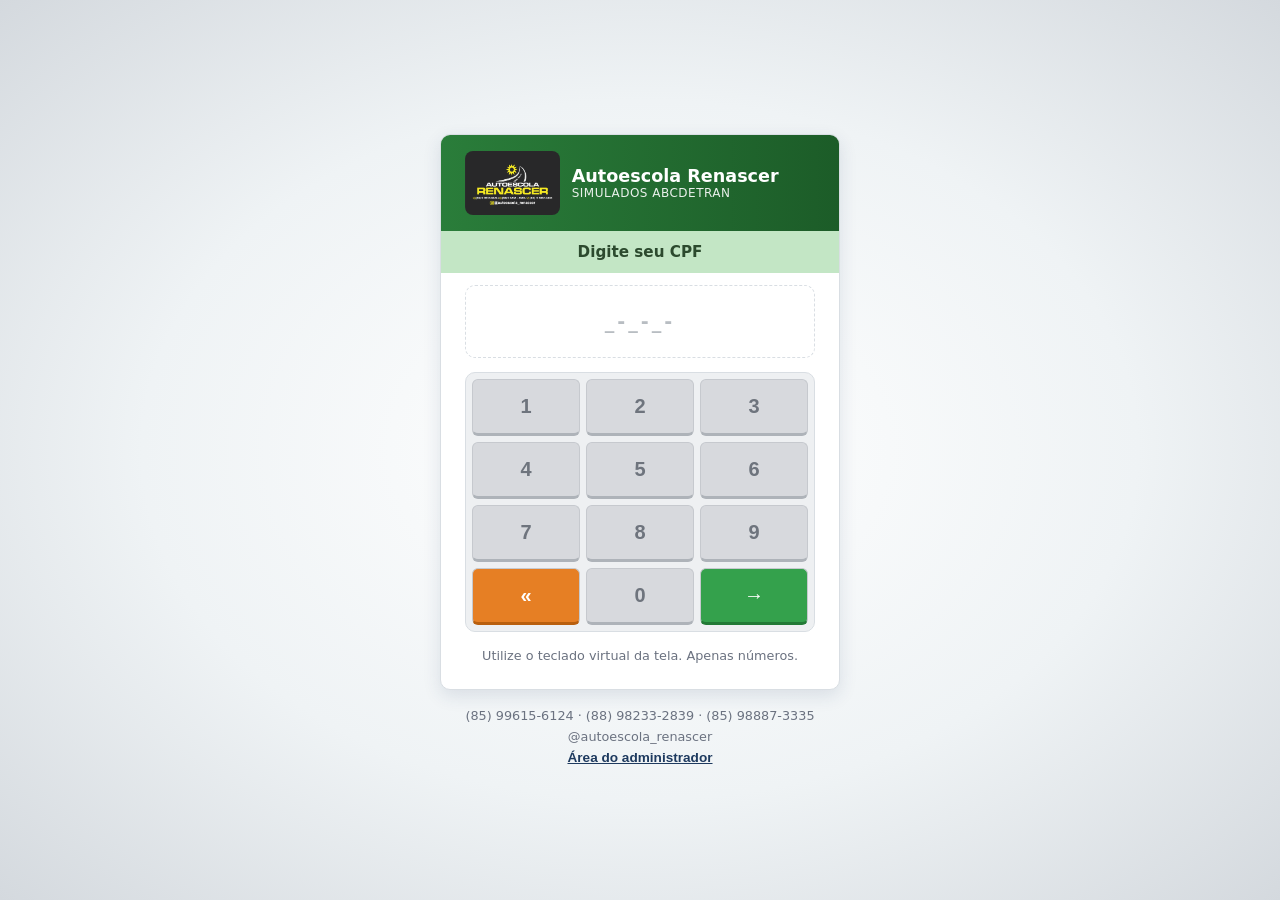
==== commit b6bba123: "Logo oficial Renascer com reserva automatica" ====
--- a/Simulados-Offline/index.html
+++ b/Simulados-Offline/index.html
@@ -3,7 +3,7 @@
 <head>
   <meta charset="UTF-8">
   <meta name="viewport" content="width=device-width, initial-scale=1.0">
-  <title>Auto Escola — Simulados ABCDETRAN</title>
+  <title>Autoescola Renascer — Simulados ABCDETRAN</title>
   <style>
 /* =========================================================
    Auto Escola ABCDETRAN — tema ABCDETRAN (guia oficial)
@@ -144,7 +144,7 @@
   padding: 16px 24px;
   display: flex; align-items: center; gap: 12px;
 }
-.login-topo .logo-badge { width: 52px; height: 52px; border-radius: 8px; background: #fff; display: flex; align-items: center; justify-content: center; font-size: 30px; flex-shrink: 0; }
+.login-topo .logo-img { height: 64px; width: auto; flex-shrink: 0; border-radius: 8px; }
 .login-topo h1 { font-size: 1.1rem; font-weight: 700; }
 .login-topo p { font-size: .75rem; color: #fff; letter-spacing: .5px; opacity: .9; }
 
@@ -201,6 +201,7 @@
 .tecla.entrar { background: var(--verde); border-bottom-color: var(--verde-esc); color: #fff; font-weight: 800; }
 
 .login-ajuda { text-align: center; color: var(--texto-suave); font-size: .8rem; margin-top: 16px; padding: 0 10px; }
+.login-contato { text-align: center; color: var(--texto-suave); font-size: .8rem; margin-top: 12px; line-height: 1.6; }
 .login-footer { text-align: center; margin-top: 16px; }
 
 /* =========================================================
@@ -220,7 +221,7 @@
 }
 .topo-inner::after { content: 'ABCDETRAN'; font-size: .75rem; font-weight: 700; letter-spacing: 1px; opacity: .9; position: absolute; right: 20px; top: 4px; display: none; }
 .marca { display: flex; align-items: center; gap: 10px; text-decoration: none; color: #fff; }
-.marca .logo-badge { width: 38px; height: 38px; border-radius: 8px; background: #fff; display: flex; align-items: center; justify-content: center; font-size: 22px; flex-shrink: 0; }
+.marca .mini-logo { height: 34px; width: auto; flex-shrink: 0; border-radius: 6px; }
 .marca strong { font-size: 1.05rem; }
 .topo-acoes { display: flex; align-items: center; gap: 12px; }
 .topo-usuario { font-size: .88rem; color: rgba(255,255,255,.9); }
@@ -344,7 +345,7 @@
   display: flex; align-items: center; gap: 20px;
   box-shadow: 0 4px 14px rgba(0, 0, 0, .12);
 }
-.logo-prova { width: 54px; height: 54px; border-radius: 10px; background: #fff; display: flex; align-items: center; justify-content: center; font-size: 30px; flex-shrink: 0; }
+.logo-prova { height: 48px; width: auto; flex-shrink: 0; border-radius: 8px; }
 .abcdetran { font-size: .72rem; font-weight: 800; letter-spacing: 1.2px; color: rgba(255,255,255,.95); flex-shrink: 0; }
 .contador-topo { flex: 1; text-align: center; }
 .contador-topo span { font-weight: 800; color: #fff; letter-spacing: 1.5px; font-size: .95rem; }
@@ -633,9 +634,9 @@
   <div class="login-wrap">
     <div class="login-card">
       <div class="login-topo">
-        <span class="logo-badge">🚗</span>
+        <img class="logo-img" src="[data-uri]" onerror="this.onerror=null;this.src='[data-uri]'" alt="Autoescola Renascer">
         <div>
-          <h1>Auto Escola</h1>
+          <h1>Autoescola Renascer</h1>
           <p>SIMULADOS ABCDETRAN</p>
         </div>
       </div>
@@ -665,6 +666,7 @@
     </div>
 
     <footer class="login-footer">
+      <p class="login-contato">(85) 99615-6124 · (88) 98233-2839 · (85) 98887-3335<br>@autoescola_renascer</p>
       <button id="link-admin" class="btn-link">Área do administrador</button>
     </footer>
   </div>
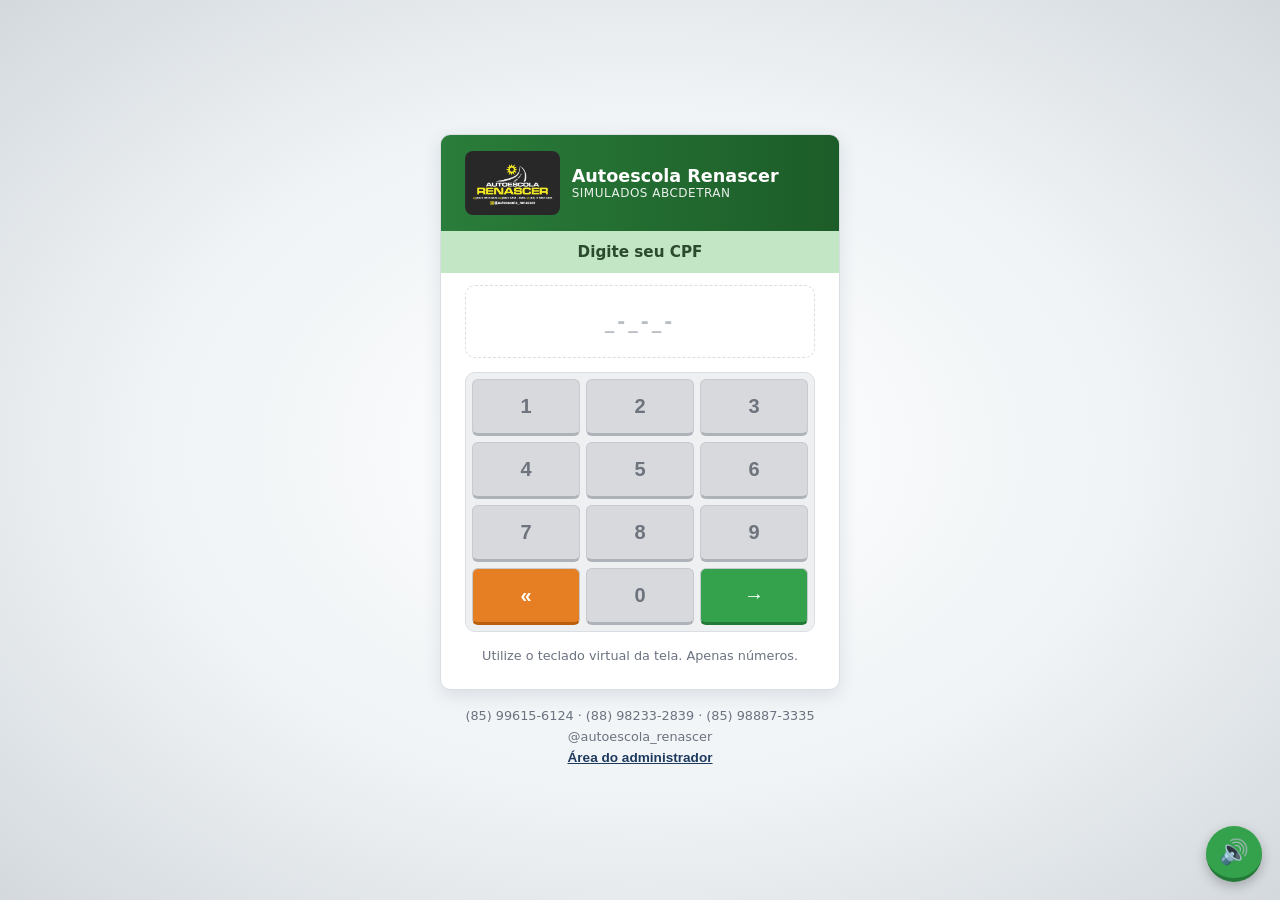
==== commit 8e025f95: "Leitura em audio com botao flutuante" ====
--- a/Simulados-Offline/index.html
+++ b/Simulados-Offline/index.html
@@ -202,6 +202,19 @@
 
 .login-ajuda { text-align: center; color: var(--texto-suave); font-size: .8rem; margin-top: 16px; padding: 0 10px; }
 .login-contato { text-align: center; color: var(--texto-suave); font-size: .8rem; margin-top: 12px; line-height: 1.6; }
+
+/* ---------- Leitura em áudio ---------- */
+.btn-audio {
+  position: fixed; right: 18px; bottom: 18px; z-index: 200;
+  width: 56px; height: 56px; border-radius: 50%;
+  border: none; border-bottom: 4px solid var(--verde-esc);
+  background: var(--verde); font-size: 24px; cursor: pointer;
+  box-shadow: 0 4px 12px rgba(0, 0, 0, .25);
+  transition: transform .1s, filter .12s;
+}
+.btn-audio:hover { filter: brightness(1.08); }
+.btn-audio:active { transform: translateY(2px); border-bottom-width: 2px; }
+.btn-audio.tocando { background: var(--laranja); border-bottom-color: var(--laranja-esc); }
 .login-footer { text-align: center; margin-top: 16px; }
 
 /* =========================================================
@@ -642,7 +655,7 @@
       </div>
 
       <div class="login-corpo">
-        <p class="titulo-digitos">Digite seu CPF</p>
+        <p class="titulo-digitos" data-audio>Digite seu CPF</p>
         <div class="cpf-display vazio" id="cpf-display">_-_-_-</div>
         <small id="erro-cpf" class="erro" hidden></small>
 
@@ -661,7 +674,7 @@
           <button class="tecla entrar" id="tecla-entrar" title="Entrar">→</button>
         </div>
 
-        <p class="login-ajuda">Utilize o teclado virtual da tela. Apenas números.</p>
+        <p class="login-ajuda" data-audio>Utilize o teclado virtual da tela. Apenas números.</p>
       </div>
     </div>
 
@@ -1292,5 +1305,71 @@
 })();
 
 </script>
+  <script>
+/* =========================================================
+   ABCDETRAN — Leitura em áudio (Web Speech API)
+   Botão flutuante 🔊 lê os elementos com [data-audio].
+   Usa as vozes do próprio sistema: funciona offline.
+   ========================================================= */
+(() => {
+  const temVoz = 'speechSynthesis' in window;
+  let lendo = false;
+  let btn = null;
+
+  function textosParaLer() {
+    return [...document.querySelectorAll('[data-audio]')]
+      .filter(e => e.offsetParent !== null)
+      .map(e => e.textContent.replace(/\s+/g, ' ').trim())
+      .filter(Boolean)
+      .join('. ');
+  }
+
+  function falar() {
+    if (!temVoz) return;
+    parar();
+    const texto = textosParaLer();
+    if (!texto) return;
+    const u = new SpeechSynthesisUtterance(texto);
+    u.lang = 'pt-BR';
+    u.rate = 1;
+    const voz = speechSynthesis.getVoices().find(v => v.lang && v.lang.toLowerCase().startsWith('pt'));
+    if (voz) u.voice = voz;
+    u.onend = () => { lendo = false; atualiza(); };
+    u.onerror = () => { lendo = false; atualiza(); };
+    lendo = true;
+    atualiza();
+    speechSynthesis.speak(u);
+  }
+
+  function parar() {
+    if (temVoz) speechSynthesis.cancel();
+    lendo = false;
+    atualiza();
+  }
+
+  function atualiza() {
+    if (!btn) return;
+    btn.textContent = lendo ? '⏹' : '🔊';
+    btn.title = lendo ? 'Parar leitura' : 'Ouvir o conteúdo da página';
+    btn.setAttribute('aria-label', btn.title);
+    btn.classList.toggle('tocando', lendo);
+  }
+
+  function init() {
+    if (!temVoz) return;
+    btn = document.createElement('button');
+    btn.className = 'btn-audio';
+    btn.type = 'button';
+    atualiza();
+    btn.addEventListener('click', () => (lendo ? parar() : falar()));
+    document.body.appendChild(btn);
+    window.addEventListener('beforeunload', () => { if (temVoz) speechSynthesis.cancel(); });
+  }
+
+  if (document.readyState === 'loading') document.addEventListener('DOMContentLoaded', init);
+  else init();
+})();
+
+</script>
 </body>
 </html>
